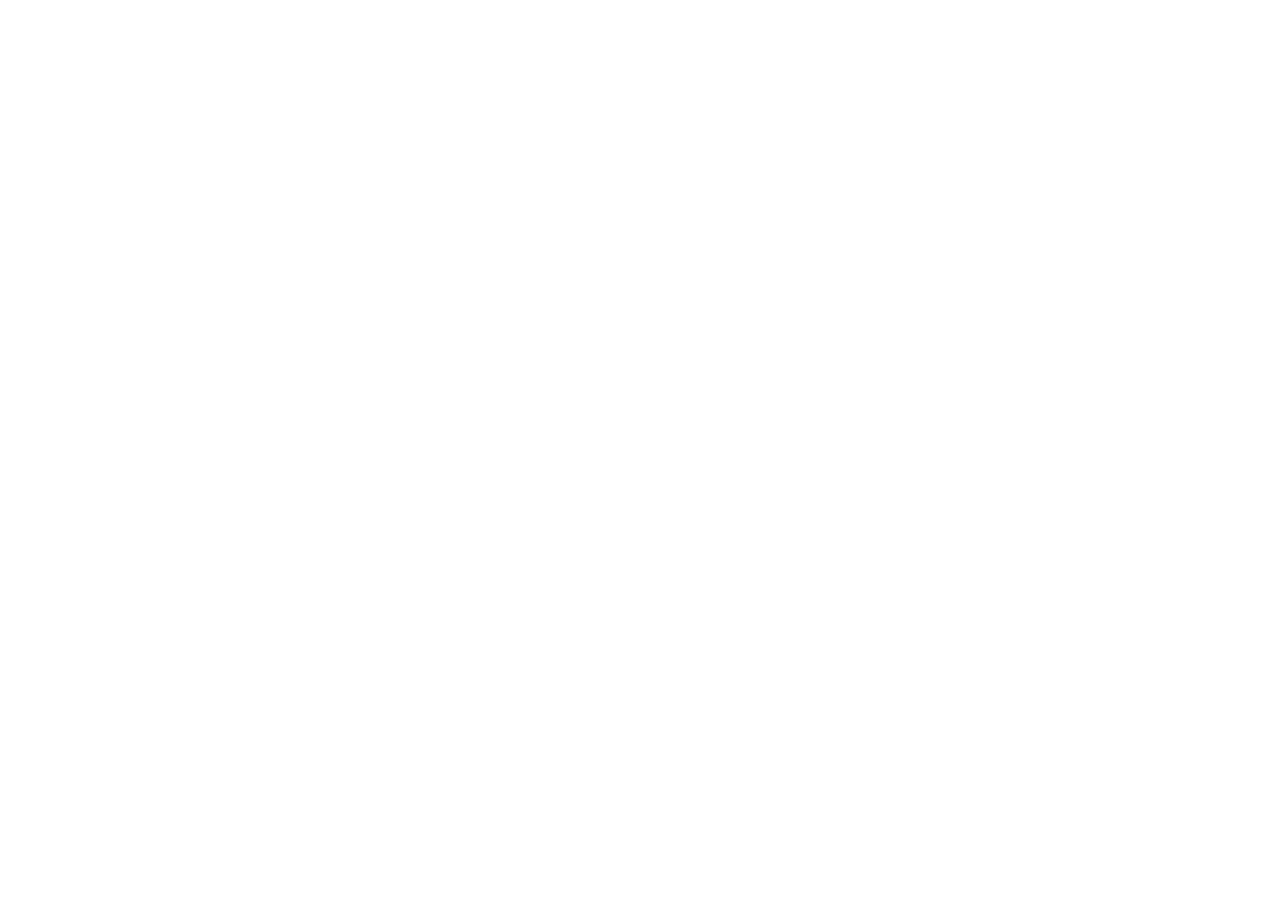
==== about.html @ b4502f7d "Add all files" ====
<!DOCTYPE html>
<html lang="en">
<head>
    <meta charset="UTF-8">
    <meta name="viewport" content="width=device-width, initial-scale=1.0">
    <title>John Doe - My Resume</title>
</head>
<body>
    
</body>
</html>
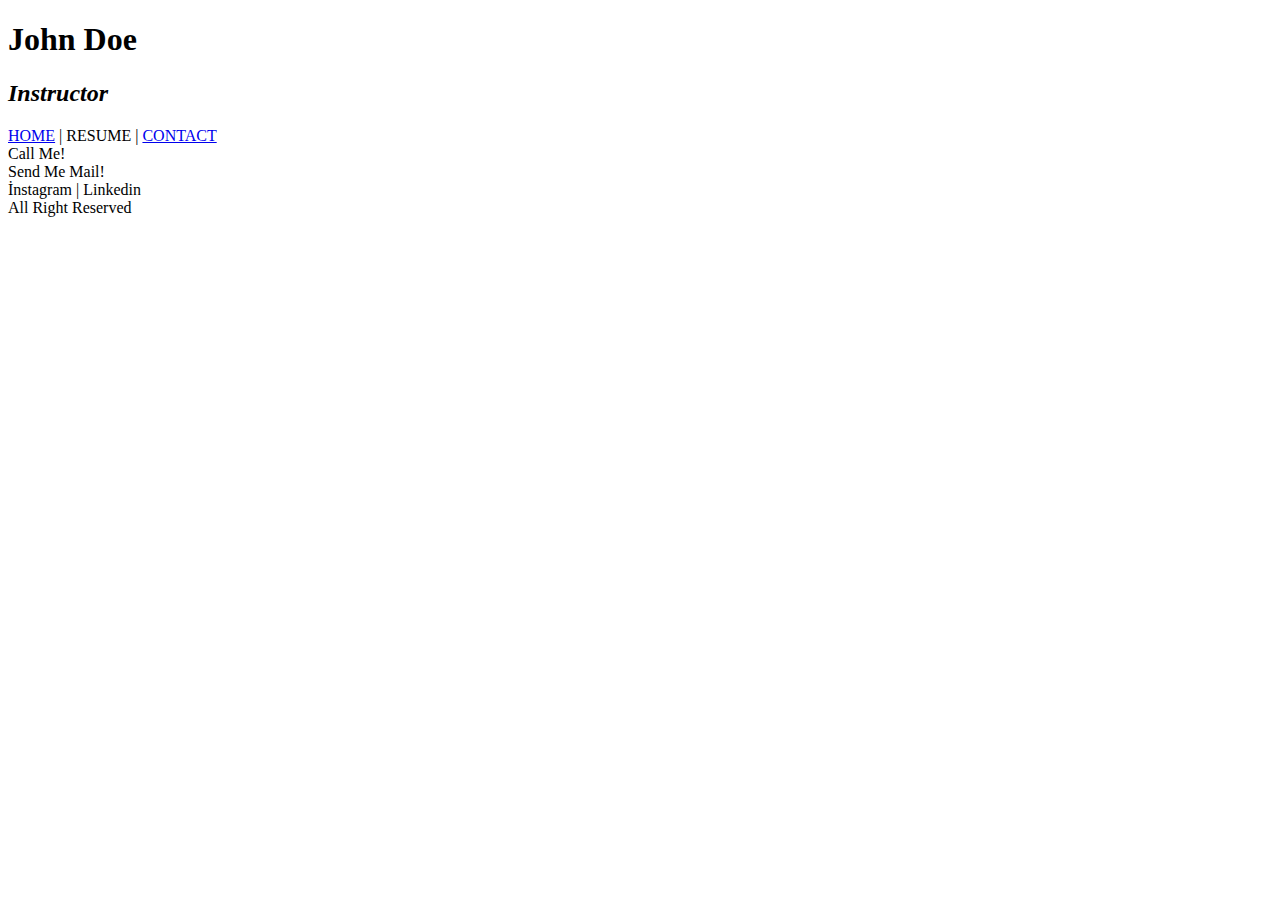
==== commit 5f716d22: "2. gun" ====
--- a/about.html
+++ b/about.html
@@ -6,6 +6,20 @@
     <title>John Doe - My Resume</title>
 </head>
 <body>
-    
+    <div class="header">
+        <div class="title">
+            <h1>John Doe</h1><i><h2>Instructor</h2></i>
+        </div>
+        <div class="menu">
+            <a href="index.html">HOME</a> | RESUME | <a href="contact.html">CONTACT</a>
+        </div>
+    </div>
+    <div class="content"></div>
+    <div class="footer">
+        <div class="phone">Call Me!</div>
+        <div class="email">Send Me Mail!</div>
+        <div class="social">İnstagram | Linkedin</div>
+        <div class="copyright">All Right Reserved</div>
+    </div>
 </body>
 </html>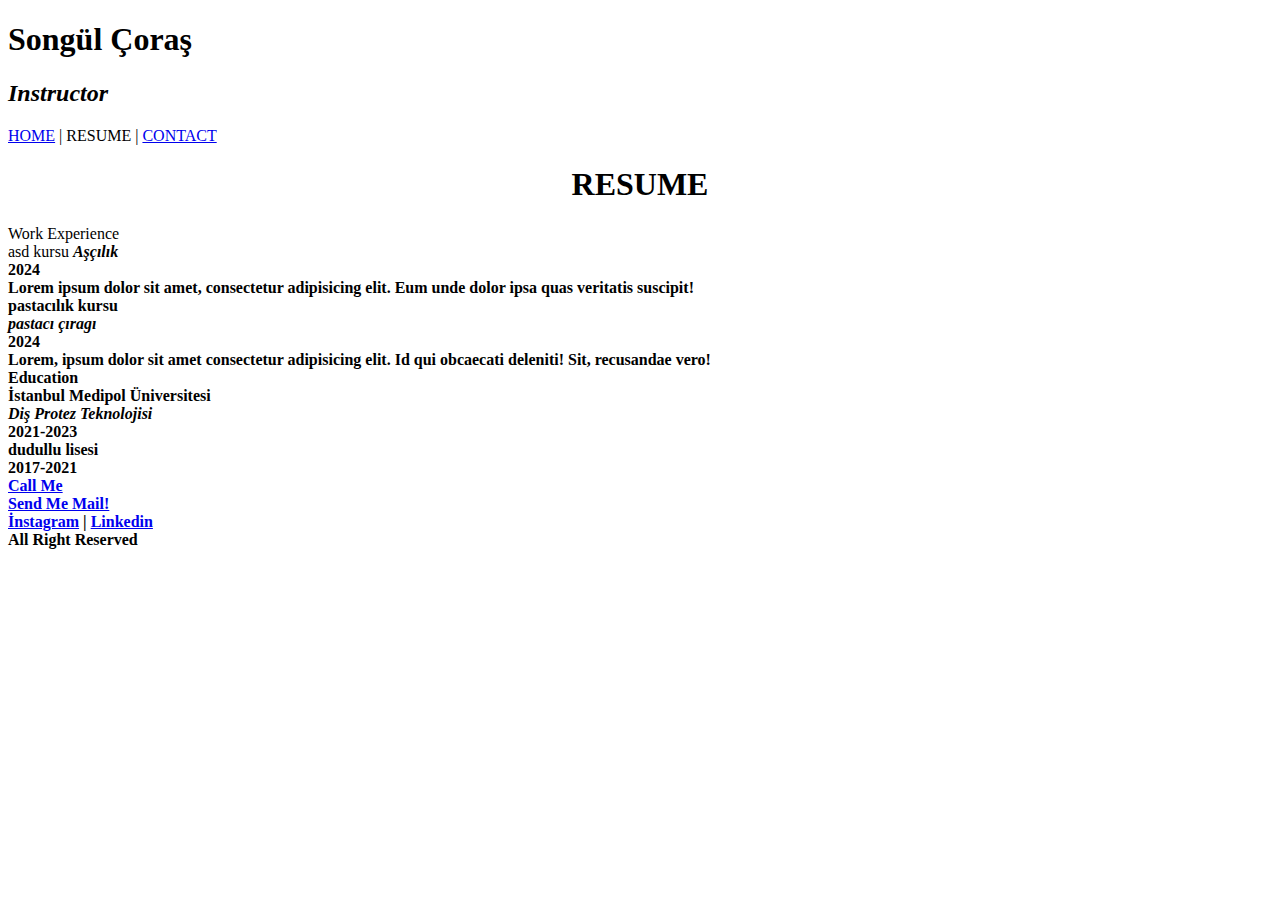
==== commit 268c1f7e: "3. gun" ====
--- a/about.html
+++ b/about.html
@@ -3,22 +3,44 @@
 <head>
     <meta charset="UTF-8">
     <meta name="viewport" content="width=device-width, initial-scale=1.0">
-    <title>John Doe - My Resume</title>
+    <title>Songül Çoraş - My Resume</title>
 </head>
 <body>
     <div class="header">
         <div class="title">
-            <h1>John Doe</h1><i><h2>Instructor</h2></i>
+            <h1>Songül Çoraş</h1><i><h2>Instructor</h2></i>
         </div>
         <div class="menu">
             <a href="index.html">HOME</a> | RESUME | <a href="contact.html">CONTACT</a>
         </div>
     </div>
-    <div class="content"></div>
+    <div class="content"><center><h1>RESUME</h1></center>
+        <div class="section">Work Experience
+            <div class="card">
+                <div class="left">asd kursu <b><i>Aşçılık</i>
+                <br>2024</div>
+                <div class="right">Lorem ipsum dolor sit amet, consectetur adipisicing elit. Eum unde dolor ipsa quas veritatis suscipit!</div>
+            </div>
+            <div class="card">
+                <div class="left">pastacılık kursu <br><i>pastacı çıragı</i><br>2024</div>
+                <div class="right">Lorem, ipsum dolor sit amet consectetur adipisicing elit. Id qui obcaecati deleniti! Sit, recusandae vero!</div>
+            </div>
+        </div>
+        <div class="section">Education
+            <div class="card">
+                <div class="left">İstanbul Medipol Üniversitesi <br><i>Diş Protez Teknolojisi </i><br>2021-2023</div>
+                <div class="right"></div>
+            </div>
+            <div class="card">
+                <div class="left">dudullu lisesi <br>2017-2021</div>
+                <div class="right"></div>
+            </div>
+        </div>
+    </div>
     <div class="footer">
-        <div class="phone">Call Me!</div>
-        <div class="email">Send Me Mail!</div>
-        <div class="social">İnstagram | Linkedin</div>
+        <div class="phone"><a href="tel:+905385768827">Call Me</a></div>
+        <div class="email"><a href="mailto:songul.coras@icloud.com">Send Me Mail!</a></div>
+        <div class="social"><a href="http://www.instagram.com" target="_blank" rel="noopener noreferrer">İnstagram</a> | <a href="http://Linkedin.com" target="_blank" rel="noopener noreferrer">Linkedin</a></div>
         <div class="copyright">All Right Reserved</div>
     </div>
 </body>
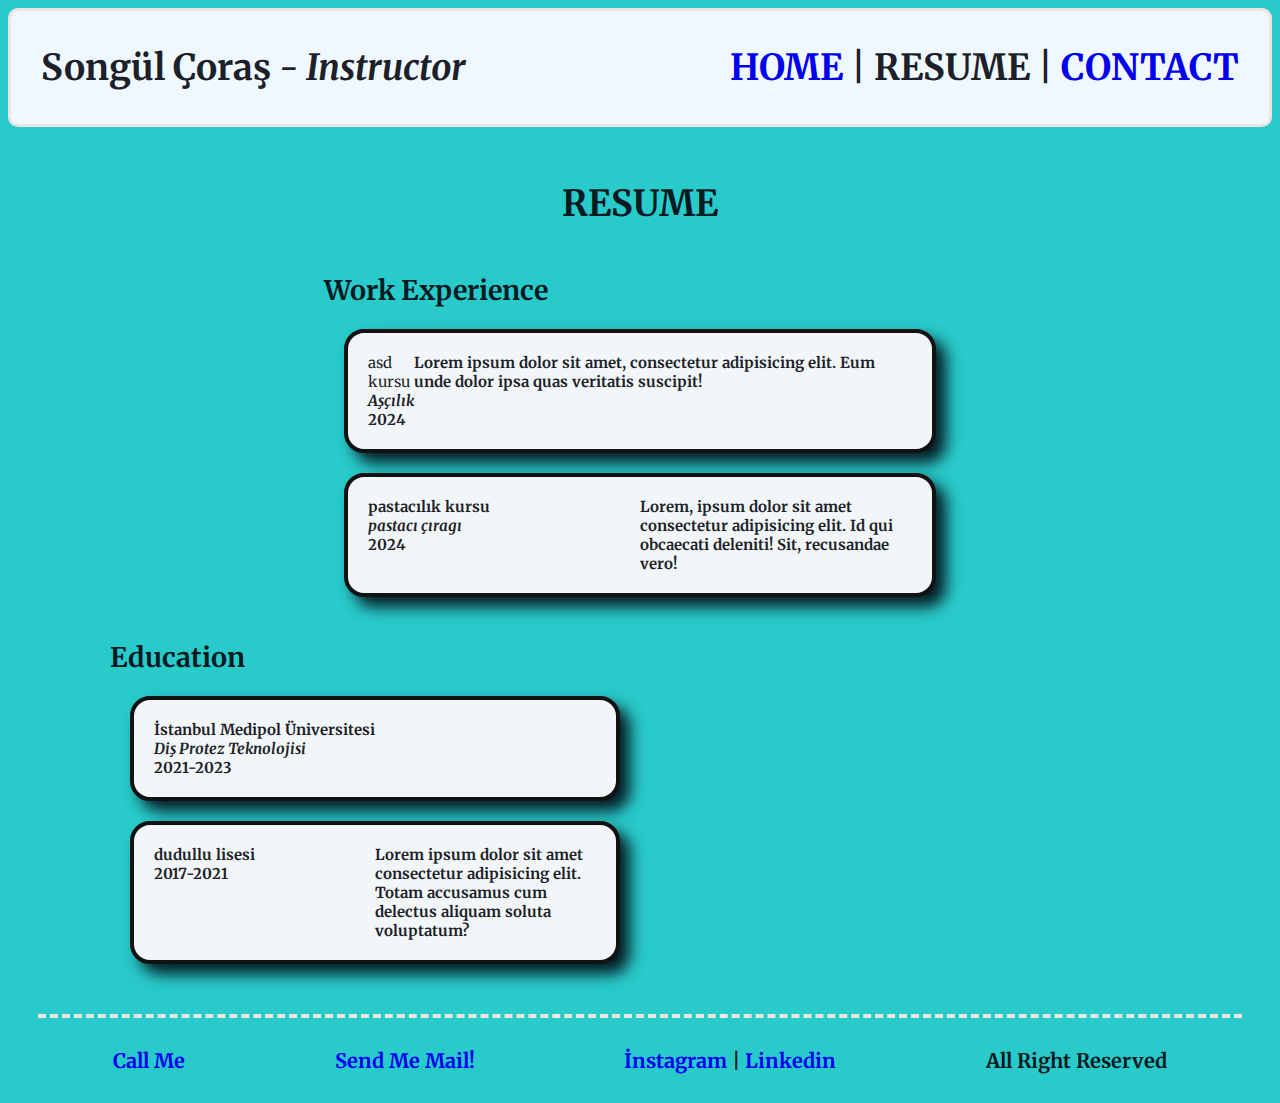
==== commit 2fc3458f: "4. gun" ====
--- a/about.html
+++ b/about.html
@@ -4,18 +4,19 @@
     <meta charset="UTF-8">
     <meta name="viewport" content="width=device-width, initial-scale=1.0">
     <title>Songül Çoraş - My Resume</title>
+    <link rel="stylesheet" href="assets/CSS/style.css">
 </head>
 <body>
     <div class="header">
         <div class="title">
-            <h1>Songül Çoraş</h1><i><h2>Instructor</h2></i>
+            <h1>Songül Çoraş<i> - Instructor</h1></i>
         </div>
         <div class="menu">
-            <a href="index.html">HOME</a> | RESUME | <a href="contact.html">CONTACT</a>
+           <h1> <a href="index.html">HOME</a> | RESUME | <a href="contact.html">CONTACT</a></h1>
         </div>
     </div>
     <div class="content"><center><h1>RESUME</h1></center>
-        <div class="section">Work Experience
+        <div class="section"><h2>Work Experience</h2>
             <div class="card">
                 <div class="left">asd kursu <b><i>Aşçılık</i>
                 <br>2024</div>
@@ -26,14 +27,14 @@
                 <div class="right">Lorem, ipsum dolor sit amet consectetur adipisicing elit. Id qui obcaecati deleniti! Sit, recusandae vero!</div>
             </div>
         </div>
-        <div class="section">Education
+        <div class="section"><h2>Education</h2>
             <div class="card">
                 <div class="left">İstanbul Medipol Üniversitesi <br><i>Diş Protez Teknolojisi </i><br>2021-2023</div>
                 <div class="right"></div>
             </div>
             <div class="card">
                 <div class="left">dudullu lisesi <br>2017-2021</div>
-                <div class="right"></div>
+                <div class="right">Lorem ipsum dolor sit amet consectetur adipisicing elit. Totam accusamus cum delectus aliquam soluta voluptatum?</div>
             </div>
         </div>
     </div>
--- a/assets/CSS/style.css
+++ b/assets/CSS/style.css
@@ -0,0 +1,103 @@
+@import url('https://fonts.googleapis.com/css2?family=Merriweather:ital,wght@0,300;0,400;0,700;0,900;1,300;1,400;1,700;1,900&display=swap');
+*{
+    box-sizing: border-box;
+}
+
+body{
+    background-color: rgb(41, 202, 202);
+    font-size: 18px;
+    font-family: "Merriweather", serif ;
+    font-style: normal;
+    color: rgba(0, 2, 11, 0.874);
+}
+
+a{
+    text-decoration: none;
+}
+
+.header{
+    display: flex;/* html ögelerini sıralar */
+    justify-content: space-between;/* html ögelerini satira esit bosluklar bırakarak yayar */
+    align-items: center;
+    border: 3px solid rgb(237, 228, 228); /* header bölumune cerceve koyup rengini ve kesintisiz bir çizgi olmasını sagladık*/
+    background-color: aliceblue;/* cerceve arka planını ayarladık*/
+    border-radius: 10px;/*çerçevenin kenarlarını yumuşattık*/
+    padding: 10px 30px; /*çerçeve ve yazı arasındaki boşluklar için kullandık yani element ile iç kenarlar arasındaki uzaklıgı için . önce duşey sonra yatay*/
+    margin-bottom: 30px;/*margin çerceve ile resim arasındaki boşluk için kullanılır yani element ile dış nesneler arasındaki uzaklık için bottom dedigimiz için alt tarafı baz aldı*/
+}
+
+.content{
+    display: flex;
+    flex-direction: column;
+    align-items: center;
+
+}
+.content .about{
+    display: flex;
+    align-items: center;
+    padding: 20px;
+    width: 60%;
+    margin: 20px;
+}
+.content.about .photo{
+    padding: 20px;
+    margin: 10px;
+
+}
+img{ 
+    width: 200px;
+    height: auto;
+    border: 3px solid rgb(247, 246, 244);
+    border-radius:50px ;
+    box-shadow: 15px 15px 15px rgb(15, 1, 1);
+    /*fotografın boyutunu ve cercevesini ayarladık */
+}
+.footer{
+    display: flex;
+    justify-content:space-around ;
+    border-top: 4px dashed rgb(236, 229, 229);
+    padding-top: 30px;
+    margin: 30px;
+    font-size: 20px;
+}
+a[href="http://www.x.com"] img {
+    width: 45px;
+    height: auto;
+  }
+  a[href="http://Linkedin.com"] img {
+    width: 40px;
+    height: auto;
+  }
+  a[href="http://www.instagram.com"] img {
+    width: 40px;
+    height: auto;
+  }
+  div.content div.about div.description {
+    font-size: 18px;
+    color: rgb(246, 245, 249);
+    margin: 90px;
+    padding: 20px;
+}
+.section{
+    width: 50%;
+    height: auto;
+}
+.section .card{
+    display: flex;
+    border: 4px solid rgb(17, 18, 18);
+    border-radius: 20px;
+    background-color: rgb(243, 246, 248);
+    padding: 20px;
+    margin: 20px;
+    justify-content: space-between;
+    box-shadow: 10px 10px 15px;
+
+}
+.section .card .left{
+    font-size: 15px;
+    flex: 3;
+}
+.section .card .right{
+    font-size: 15px;
+    flex: 3;
+}